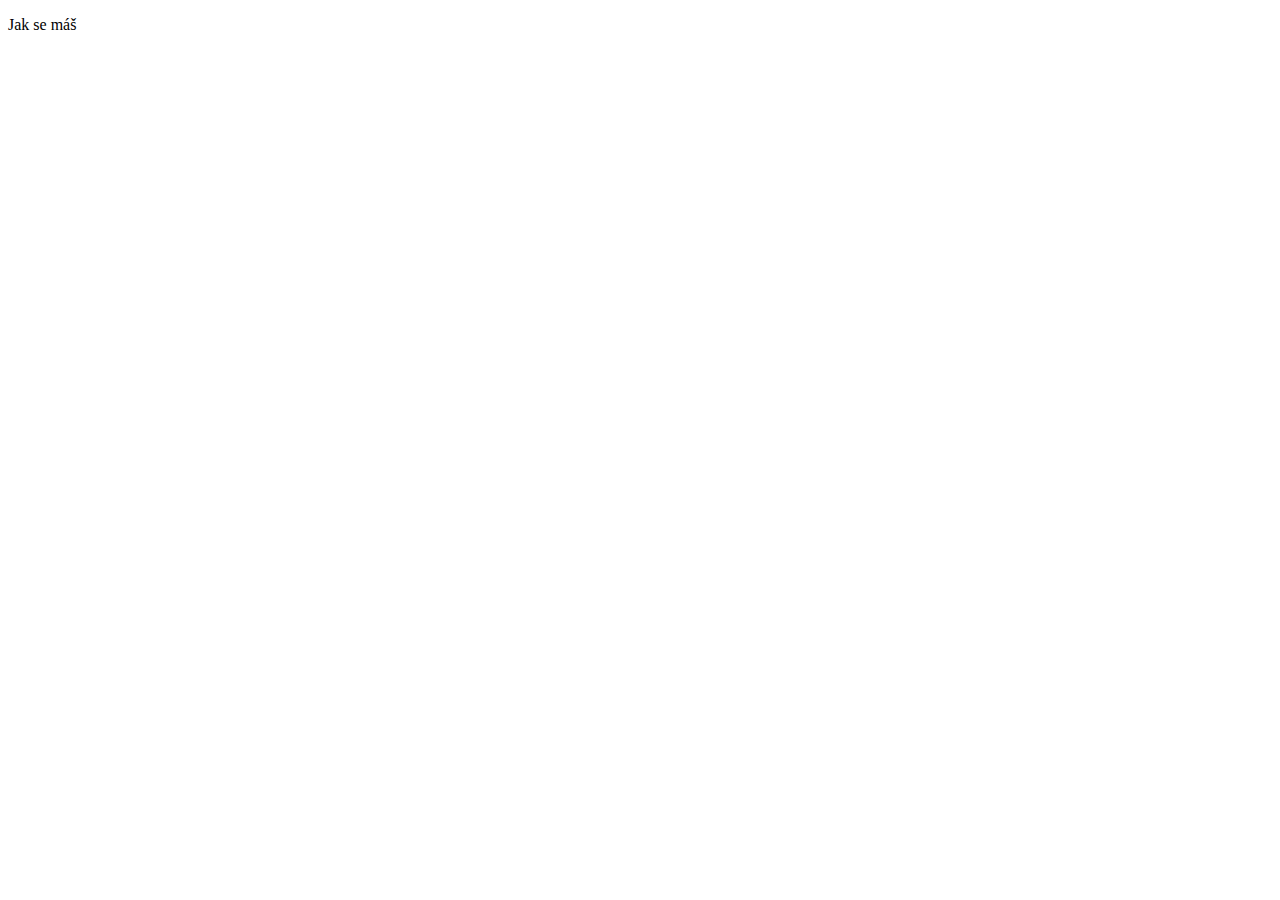
==== index.html @ d64b4921 "added index.html" ====
<!DOCTYPE html>
<html lang="en">
<head>
    <meta charset="UTF-8">
    <meta name="viewport" content="width=device-width, initial-scale=1.0">
    <title>Stránka</title>
</head>
<body>
    <p>Jak se máš</p>
    
</body>
</html>
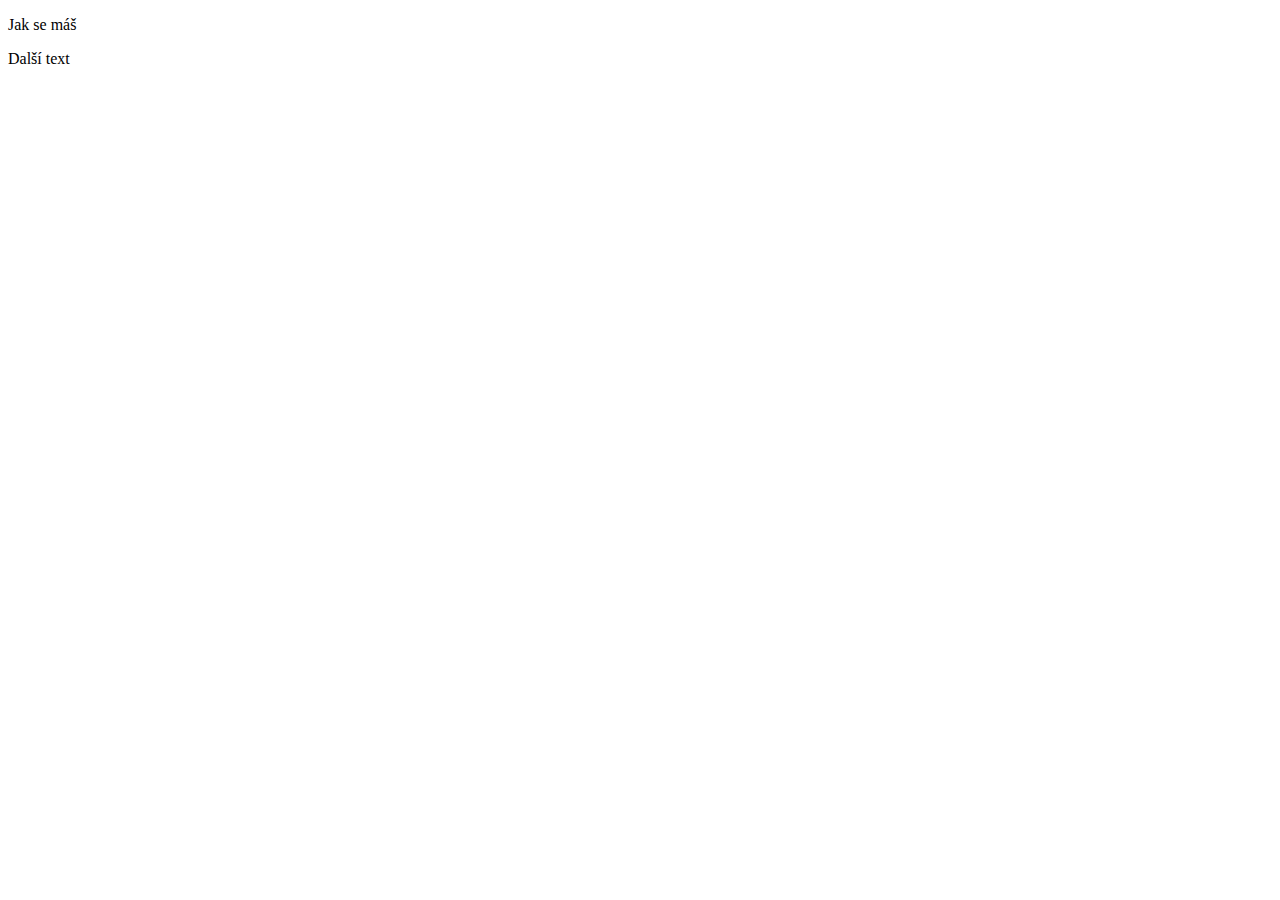
==== commit 9fc71436: "added text" ====
--- a/index.html
+++ b/index.html
@@ -7,6 +7,7 @@
 </head>
 <body>
     <p>Jak se máš</p>
+    <div><p>Další text</p></div>
     
 </body>
 </html>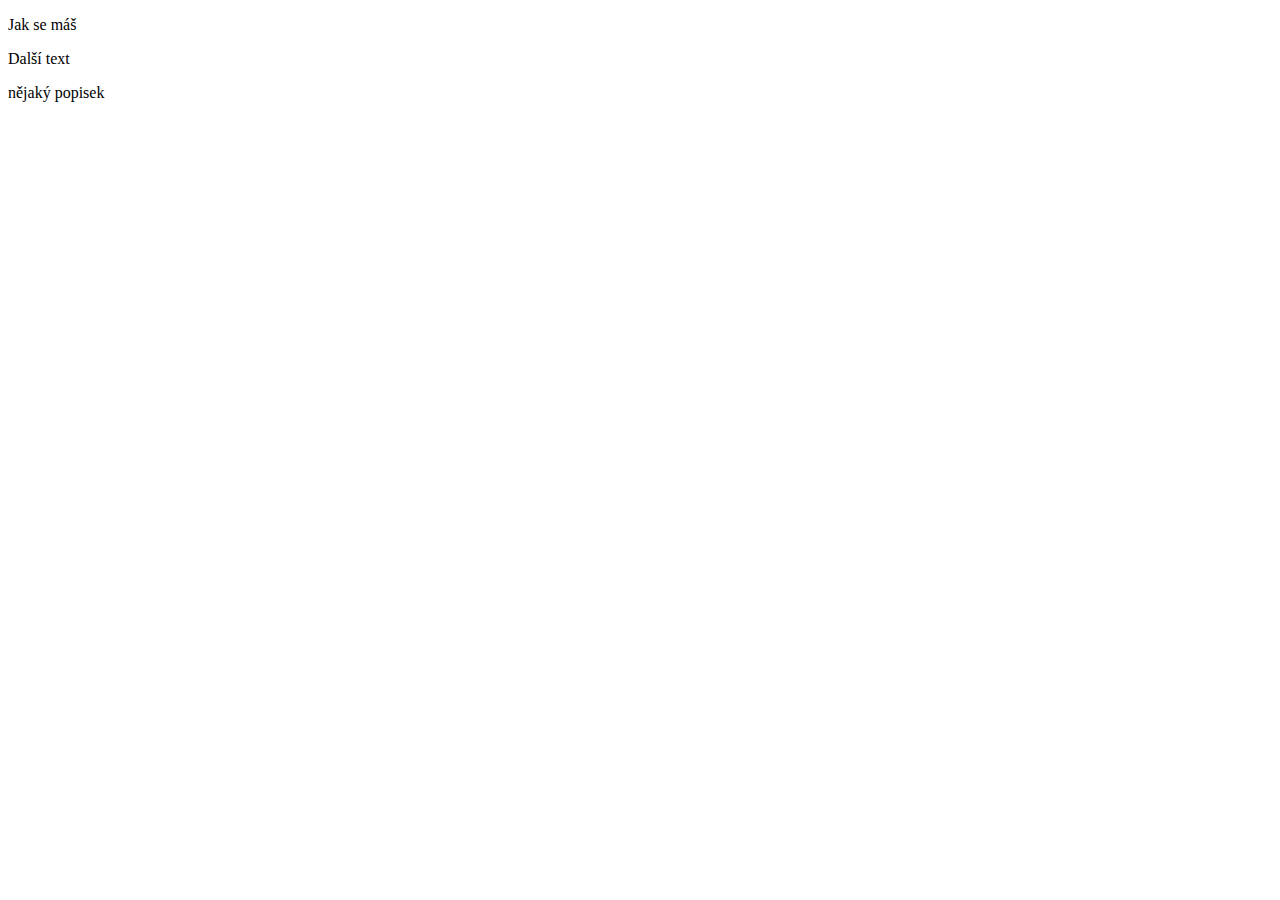
==== commit 7075d466: "added text" ====
--- a/index.html
+++ b/index.html
@@ -1,13 +1,19 @@
 <!DOCTYPE html>
 <html lang="en">
+
 <head>
     <meta charset="UTF-8">
     <meta name="viewport" content="width=device-width, initial-scale=1.0">
     <title>Stránka</title>
 </head>
+
 <body>
     <p>Jak se máš</p>
-    <div><p>Další text</p></div>
-    
+    <div>
+        <p>Další text</p>
+        <p>nějaký popisek</p>
+    </div>
+
 </body>
+
 </html>